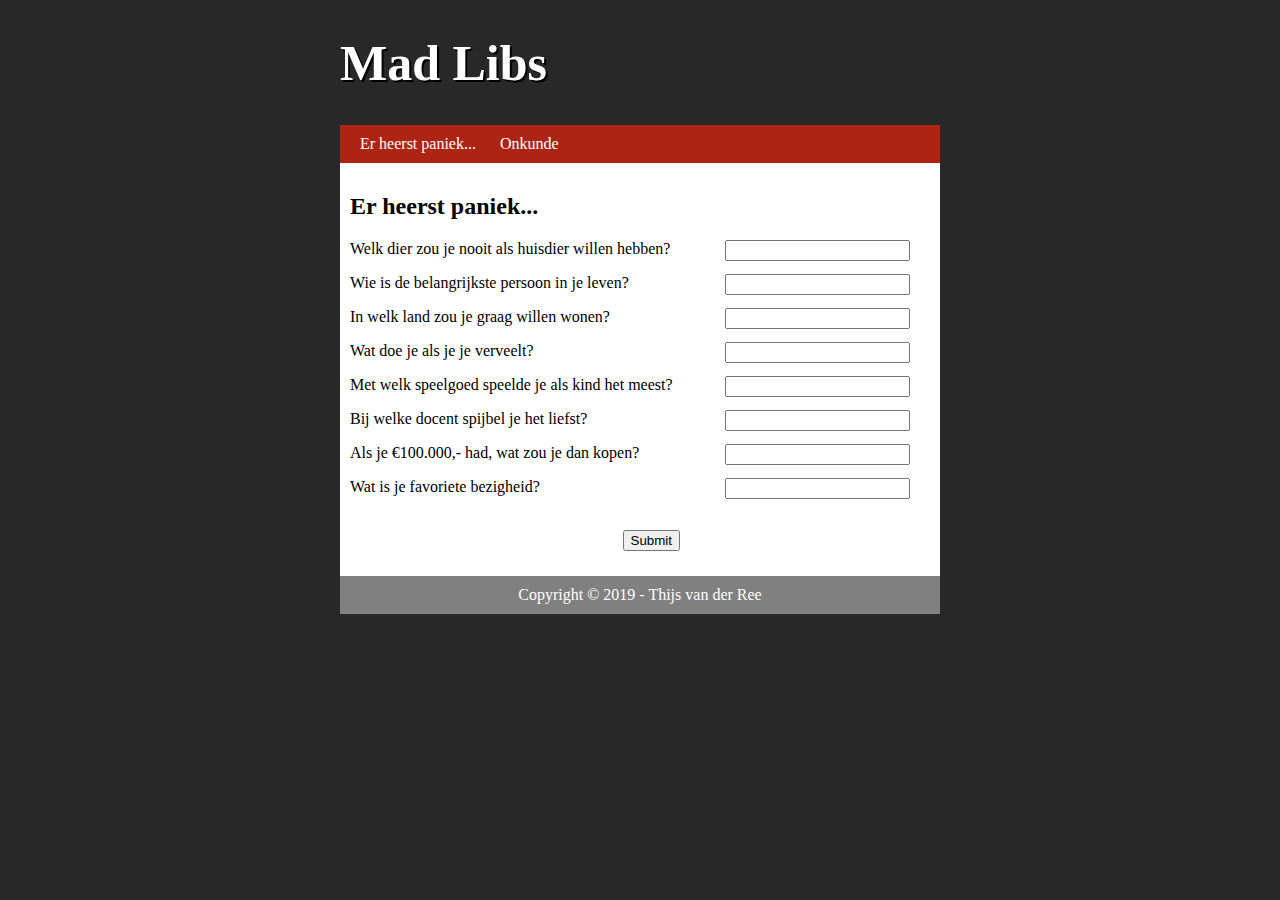
==== index.html @ f60709c6 "Added" ====
<!DOCTYPE html>
<html lang="en">
<head>
    <meta charset="UTF-8">
    <meta name="viewport" content="width=device-width, initial-scale=1.0">
    <meta http-equiv="X-UA-Compatible" content="ie=edge">
    <link rel="stylesheet" href="style.css">
    <title>Document</title>
</head>
<body>
    <h1 class="logo">Mad Libs</h1>
    <ul>
        <li><a href="index.html">Er heerst paniek...</a></li>
        <li><a href="onkunde.html">Onkunde</a></li>
    </ul>
    <form action="resultaat.php" method="post">
        <header>
            <h2>Er heerst paniek...</h2>
            <p>Welk dier zou je nooit als huisdier willen hebben? <input type="text" name="huisdier"></p>
            <p>Wie is de belangrijkste persoon in je leven? <input type="text" name="persoon"></p>
            <p>In welk land zou je graag willen wonen? <input type="text" name="land"></p>
            <p>Wat doe je als je je verveelt? <input type="text" name="vervelen"></p>
            <p>Met welk speelgoed speelde je als kind het meest? <input type="text" name="speelgoed"></p>
            <p>Bij welke docent spijbel je het liefst? <input type="text" name="docent"></p>
            <p>Als je €100.000,- had, wat zou je dan kopen? <input type="text" name="kopen"></p>
            <p>Wat is je favoriete bezigheid?<input type="text" name="bezigheid"></p><br>
            <input type="submit" class="submit"><br><br>
        </header>
    </form>
    <footer>
        Copyright © 2019 - Thijs van der Ree
    </footer>
</body>
</html>
---- style.css ----
body {
    margin: 0 auto;
    width: 600px;
    background-color: rgb(40, 40, 40);
}

.logo {
    font-size: 50px;
    color: white;
    text-shadow: black 2px 2px;
}

ul {
    background-color: #AD2412;
    padding: 10px;
    margin: 0;
}

li {
    display: inline;
}

header {
    background-color: white;
    padding: 10px;
}

li > a {
    color: white;
    text-decoration: none;
    outline: none;
    padding: 10px;
}

input {
    float: right;
    margin-right: 20px;
}

.submit {
    margin-right: 250px;
}

footer{
    text-align: center;
    background-color: gray;
    color: white;
    padding: 10px;
}
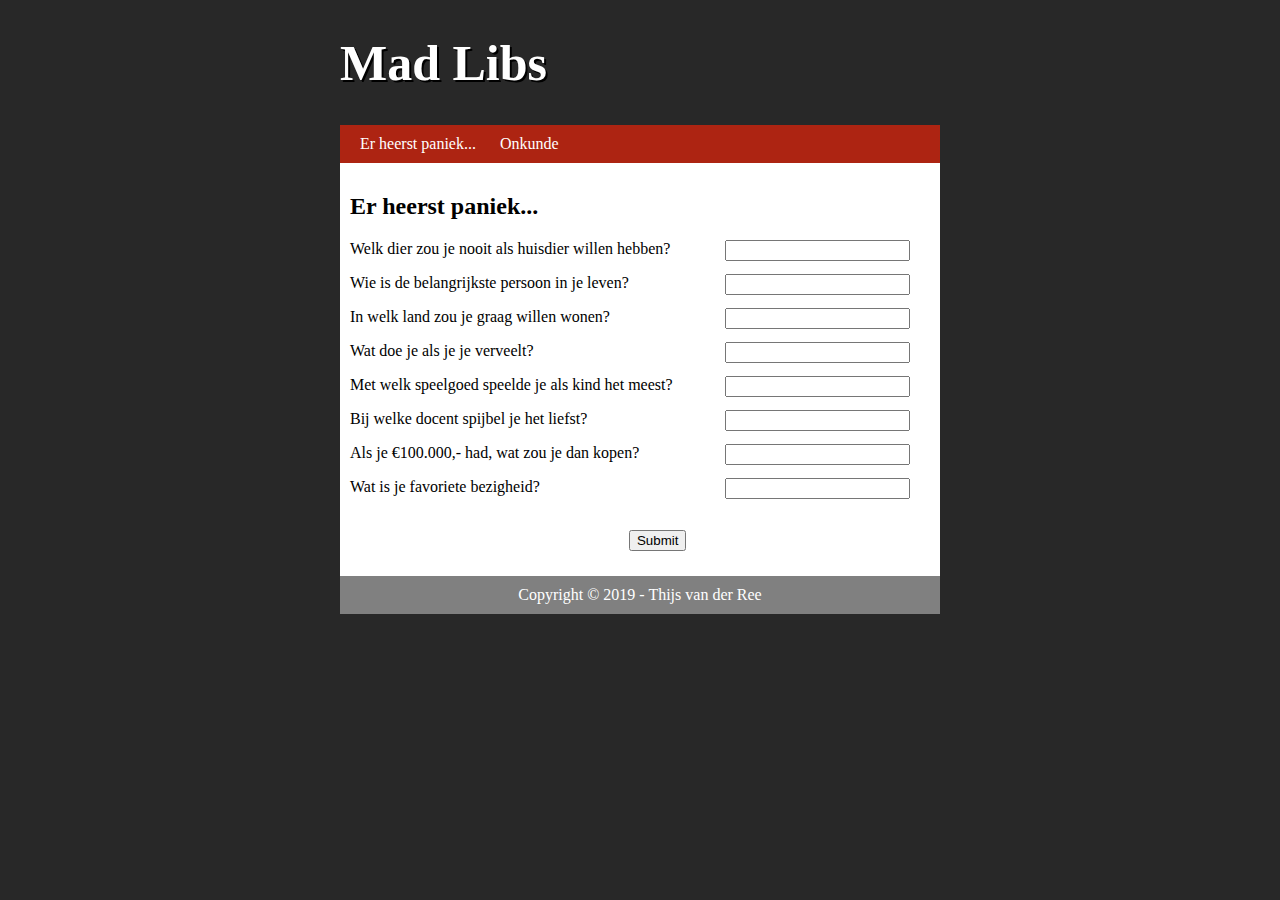
==== commit eb38228e: "Added Bootstrap" ====
--- a/index.html
+++ b/index.html
@@ -7,7 +7,7 @@
     <link rel="stylesheet" href="style.css">
     <title>Document</title>
 </head>
-<body>
+<body id="all">
     <h1 class="logo">Mad Libs</h1>
     <ul>
         <li><a href="index.html">Er heerst paniek...</a></li>
--- a/style.css
+++ b/style.css
@@ -1,4 +1,4 @@
-body {
+#all {
     margin: 0 auto;
     width: 600px;
     background-color: rgb(40, 40, 40);
@@ -20,15 +20,15 @@
     display: inline;
 }
 
-header {
-    background-color: white;
-    padding: 10px;
-}
-
 li > a {
     color: white;
     text-decoration: none;
     outline: none;
+    padding: 10px;
+}
+
+header {
+    background-color: white;
     padding: 10px;
 }
 
@@ -38,7 +38,7 @@
 }
 
 .submit {
-    margin-right: 250px;
+    margin-right: 42%;
 }
 
 footer{
